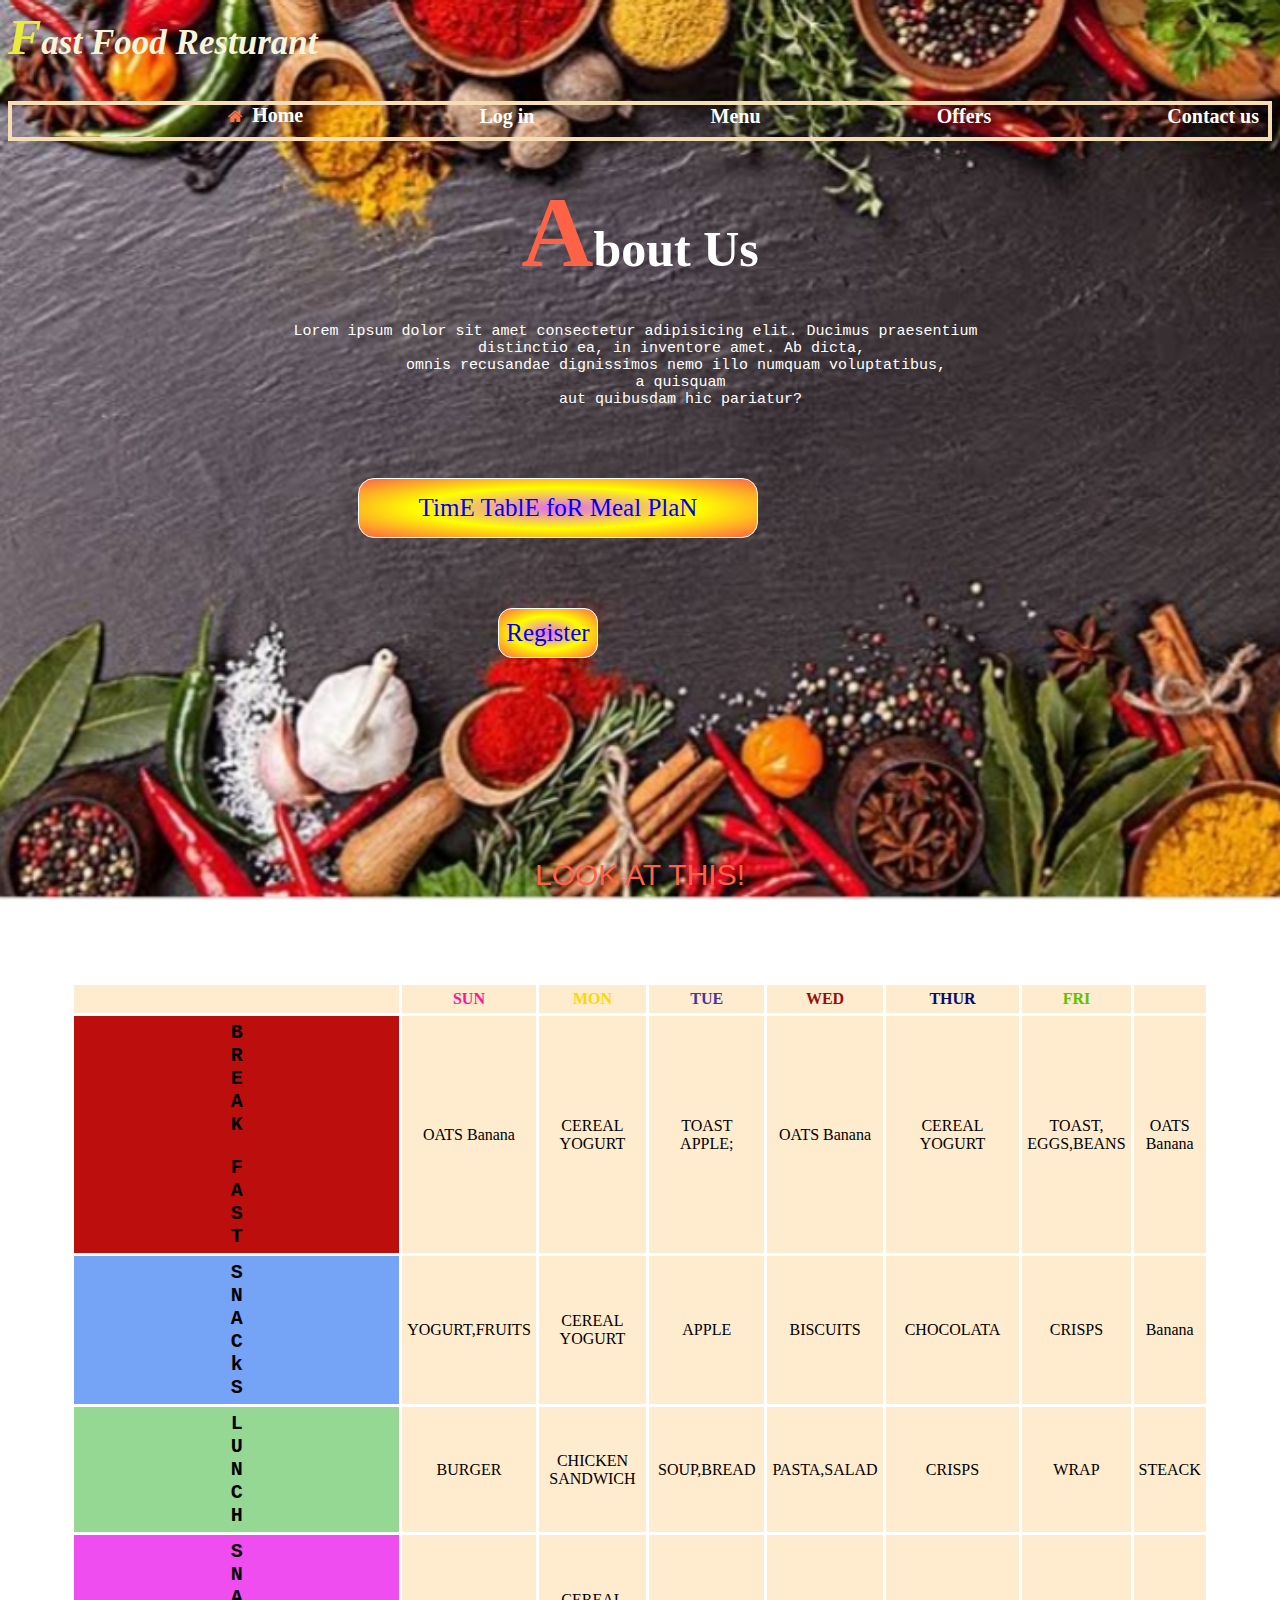
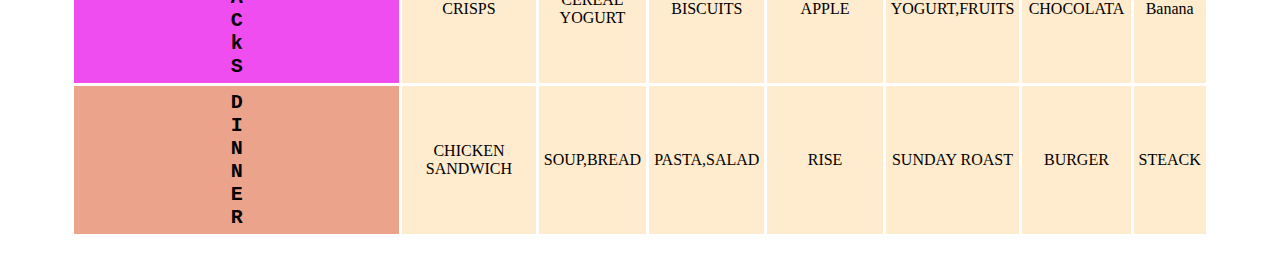
==== index.html @ bb1b3b35 "Add files via upload" ====
<html>
    <head>
    <meta charset="utf-8">
    <link rel="stylesheet" href="first.css">
    <meta name="viewport" content="width=device-width, initial-scale=1.0">
    <link rel="stylesheet" href="https://cdnjs.cloudflare.com/ajax/libs/font-awesome/4.7.0/css/font-awesome.min.css">
    
</head>
    <body id="index">
    
          <p style="font-weight: bold;font-style: italic;font-size:35px ;color: beige;";><span style="color: rgb(233, 236, 61);font-size:50px;">F</span>ast Food Resturant</p>
     
<ul class="nav">

    <li><a href="index.html" ><li class="fa fa-home" style="color: rgb(243, 117, 72);">Home</li></a></li>
    <li><a href="register.html">Log in</a></li>
    <li><a href="menu.html">Menu</a></li>
    <li><a href="offers.html">Offers</a></li>
    <li><a href="contact.html">Contact us</a></li>



    </ul>
    <h1><span class="a">A</span>bout Us</h1>
    <pre class="aa">Lorem ipsum dolor sit amet consectetur adipisicing elit. Ducimus praesentium 
        distinctio ea, in inventore amet. Ab dicta, 
        omnis recusandae dignissimos nemo illo numquam voluptatibus,
         a quisquam
         aut quibusdam hic pariatur?</pre>
<p><a href="#time-table" class="time">TimE TablE foR Meal PlaN</a></p>
    <button id="button"><a href="register.html" style="text-decoration:none;">Register</a></button>


    <p class="at">LOOK AT THIS!</p>
    <table id="time-table" style="overflow-x:auto;">
        <tr class="fi">
            <td></td>
<th style="color: deeppink;">SUN</th>
<th style="color: gold;">MON</th>
<th style="color: rgb(71, 55, 156);">TUE</th>
<th style="color: rgb(149, 16, 16);">WED</th>
<th style="color: rgb(11, 11, 110);">THUR</th>
<th style="color: rgb(94, 194, 0);">FRI</th>
</tr>

<tr>
<th style="background-color: rgb(189, 14, 14);">
<pre style="font-size:20px;">B<br>R<br>E<br>A<br>K</pre>
<pre style="font-size: 20px;">F<br>A<br>S<br>T</pre>
</th>
<td>OATS Banana</td>
<td>CEREAL YOGURT</td>
<td>TOAST APPLE;
</td>
<td>OATS Banana</td>
    <td>CEREAL YOGURT</td>
    <td>TOAST, EGGS,BEANS</td>
    <td>OATS Banana</td>

</tr>
<tr>
<th style="background-color: rgb(117, 163, 246);"><pre style="font-size:20px;">S<br>N<br>A<br>C<br>k<br>S</pre></th>
<td>YOGURT,FRUITS</td>
<td>CEREAL YOGURT</td>
<td>APPLE
</td>
<td>BISCUITS</td>
    <td>CHOCOLATA</td>
    <td>CRISPS</td>
    <td> Banana</td>
</tr>

<tr>
    <th style="background-color: rgb(148, 216, 148);"><pre style="font-size:20px;" >L<br>U<br>N<br>C<br>H</pre></th>
    <td>BURGER</td>
    <td>CHICKEN SANDWICH</td>
    <td>SOUP,BREAD</td>
    <td>PASTA,SALAD</td>
        <td>CRISPS</td>
        <td>WRAP</td>
        <td>STEACK</td>


</tr>

<tr>
    <th style="background-color: rgb(240, 77, 240);"><pre style="font-size:20px;" >S<br>N<br>A<br>C<br>k<br>S</pre></th>
    <td>CRISPS</td>
    
    <td>CEREAL YOGURT</td>
    <td>BISCUITS</td>
    <td>APPLE
    </td>
        <td>YOGURT,FRUITS</td>
        <td>CHOCOLATA</td>
        <td> Banana</td>
    </tr>
    <tr>
        <th style="background-color: rgb(236, 163, 139);"><pre style="font-size:20px;" >D<br>I<br>N<br>N<br>E<br>R</pre></th>
       <td>CHICKEN SANDWICH</td>
    <td>SOUP,BREAD</td>
    <td>PASTA,SALAD</td>
        <td>RISE</td>
        <td>SUNDAY ROAST</td>
        <td>BURGER</td>
        <td>STEACK</td>

    </tr>
    </table>
   
  
    </body>
</html>
---- first.css ----
*{
    box-sizing: border-box;
}
body{
    background-image:url("WhatsApp\ Image\ 2021-06-06\ at\ 5.25.58\ AM.jpeg");
    background-repeat: no-repeat;
    background-size: cover;
    height:800px;
}
.nav{

    width:100%;
    display: flex;
    flex-direction: row;
    flex-wrap: nowrap;
    justify-content: space-between;
    height:40px;
    background-color: rgb(0, 0, 0) transparent;
    list-style-type: none;
    flex-grow:1;
    border:4px solid wheat ;

}

li a{
    width:calc(98%/5);
    padding:9px;
    font-size:20px;
    font-weight: bold;
    text-decoration: none;
    color: white;

}
#button{
    width:100px;
 display: flex;
 justify-content:center ;
 background-image:radial-gradient(rgb(224, 108, 240),yellow,tomato);
 align-items: center;
 height: 50px;
 margin:60px;
 margin-left:490px;
 font-family: Ink Free;
 font-size:25px;
 transition-property: all;
 border-radius:14px;
 border:1px solid white;
 
}
#button:hover{
   width: 150px;
   height:70px;
   

}
h1{
    color: white;
    font-size:50px;
    text-align:center;
    font-family:Comic Sans MS ;
}
.a{
    color: tomato;
    font-size:100px;
}
.aa{
    color: white;
    text-align: center;
    font-size:15px;
}

.time{
    text-decoration: none;
    width:400px;
    display: flex;
    justify-content:center ;
    background-image:radial-gradient(rgb(224, 108, 240),yellow,tomato);
    align-items: center;
    height: 60px;
    margin:70px;
    margin-left:350px;
    font-family: Ink Free;
    font-size:25px;
    transition-property: all;
    border:1px solid white;
    border-radius:16px;
    
}
table,th,td{
   
border: 3px solid white;
border-collapse: collapse;
background-color: blanchedalmond;
font-family: italic ;
width:90%;
margin-left:5%;
margin-right: 5%;
margin-top: 90px;

}
th,td{
    padding:5px ;
    text-align: center;

}
.at{
    text-align: center;
    font-size:30px;
    font-family:Verdana, Geneva, Tahoma, sans-serif;
    color: tomato;
   
    padding-top: 140px;
}
@media screen and (max-width:600px) {
   .nav{
        width:100%;
        height: 220px;
        display:flex;
        flex-direction:column;
        justify-content: center;
        align-items:center;
        top:0;
        z-index:1;
        overflow: hidden;

        
    }
   
    li a{
        font-size: 30px;
        border-bottom: 1px solid white;
        padding:5px;
        margin-bottom:2px;

    }
    #button{
        display: flex;
        justify-content: center;
        width:100px;
        margin-left: 200px;
      
    }
    .aa{
        font-size:10px;
        text-align: center;
    }
    .a{
        font-size: 80px;
    }
    .time{
        display: flex;
        justify-content: center;
        margin-left: 40px;
        
      
    }
    body{
        height:850px;
    }
    .at{
        padding-top:80px;
      
    }
}
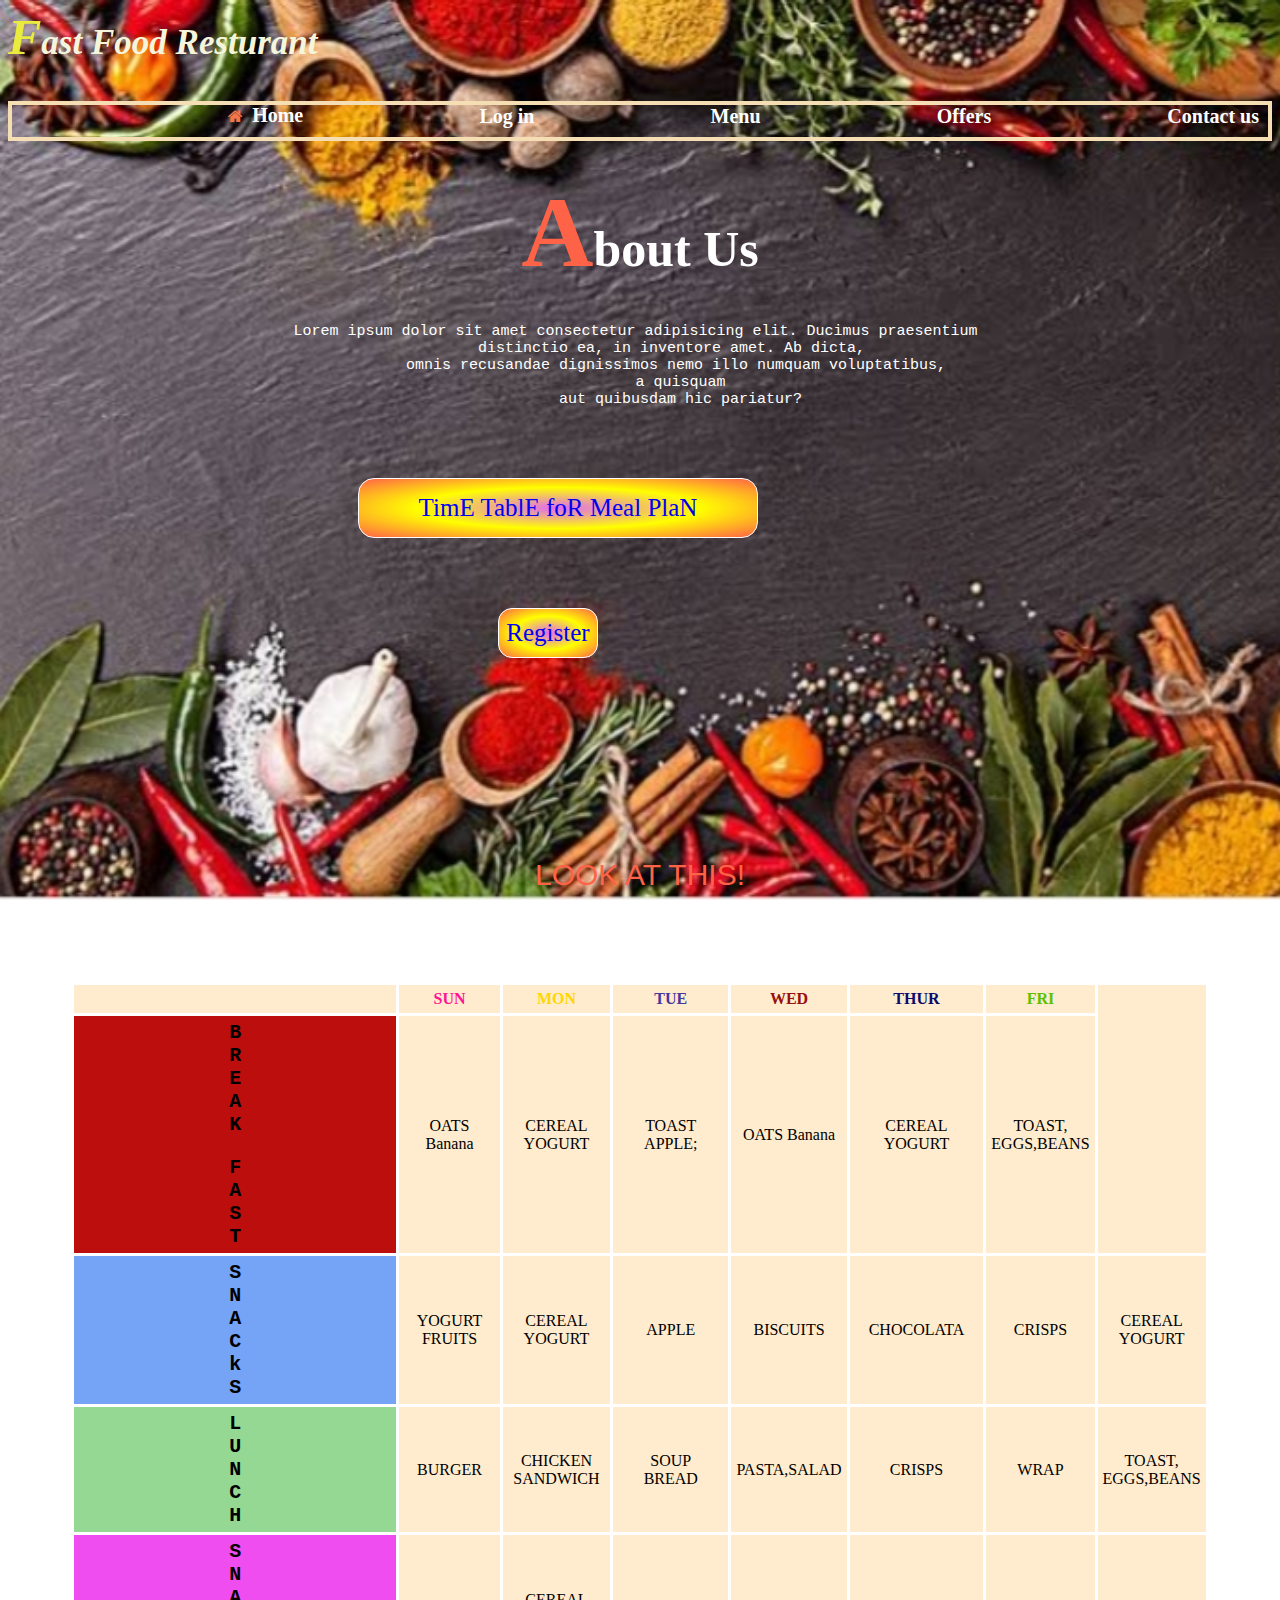
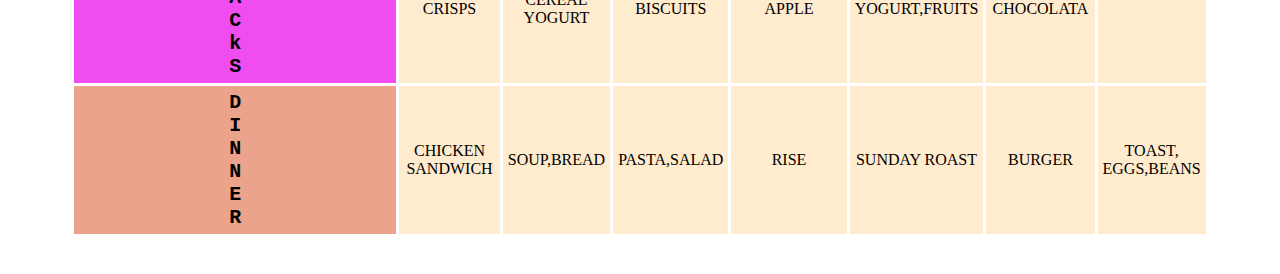
==== commit 5c5cf177: "Add files via upload" ====
--- a/index.html
+++ b/index.html
@@ -32,7 +32,8 @@
 
 
     <p class="at">LOOK AT THIS!</p>
-    <table id="time-table" style="overflow-x:auto;">
+    <div class="t">
+    <table id="time-table">
         <tr class="fi">
             <td></td>
 <th style="color: deeppink;">SUN</th>
@@ -55,30 +56,30 @@
 <td>OATS Banana</td>
     <td>CEREAL YOGURT</td>
     <td>TOAST, EGGS,BEANS</td>
-    <td>OATS Banana</td>
+   
 
 </tr>
 <tr>
 <th style="background-color: rgb(117, 163, 246);"><pre style="font-size:20px;">S<br>N<br>A<br>C<br>k<br>S</pre></th>
-<td>YOGURT,FRUITS</td>
-<td>CEREAL YOGURT</td>
+<td>YOGURT<br>FRUITS</td>
+<td>CEREAL<br> YOGURT</td>
 <td>APPLE
 </td>
 <td>BISCUITS</td>
     <td>CHOCOLATA</td>
     <td>CRISPS</td>
-    <td> Banana</td>
+    <td>CEREAL<br> YOGURT</td>
 </tr>
 
 <tr>
     <th style="background-color: rgb(148, 216, 148);"><pre style="font-size:20px;" >L<br>U<br>N<br>C<br>H</pre></th>
     <td>BURGER</td>
-    <td>CHICKEN SANDWICH</td>
-    <td>SOUP,BREAD</td>
+    <td>CHICKEN<br> SANDWICH</td>
+    <td>SOUP<br>BREAD</td>
     <td>PASTA,SALAD</td>
         <td>CRISPS</td>
         <td>WRAP</td>
-        <td>STEACK</td>
+       <td>TOAST, EGGS,BEANS</td>
 
 
 </tr>
@@ -93,7 +94,6 @@
     </td>
         <td>YOGURT,FRUITS</td>
         <td>CHOCOLATA</td>
-        <td> Banana</td>
     </tr>
     <tr>
         <th style="background-color: rgb(236, 163, 139);"><pre style="font-size:20px;" >D<br>I<br>N<br>N<br>E<br>R</pre></th>
@@ -103,11 +103,11 @@
         <td>RISE</td>
         <td>SUNDAY ROAST</td>
         <td>BURGER</td>
-        <td>STEACK</td>
+        <td>TOAST, EGGS,BEANS</td>
 
     </tr>
     </table>
-   
+   </div>
   
     </body>
 </html>--- a/first.css
+++ b/first.css
@@ -97,6 +97,7 @@
 margin-right: 5%;
 margin-top: 90px;
 
+
 }
 th,td{
     padding:5px ;
@@ -111,6 +112,7 @@
    
     padding-top: 140px;
 }
+
 @media screen and (max-width:600px) {
    .nav{
         width:100%;
@@ -137,7 +139,7 @@
         display: flex;
         justify-content: center;
         width:100px;
-        margin-left: 200px;
+        margin-left: 150px;
       
     }
     .aa{
@@ -150,7 +152,8 @@
     .time{
         display: flex;
         justify-content: center;
-        margin-left: 40px;
+        margin-left: 50px;
+        width:300px;
         
       
     }
@@ -161,4 +164,17 @@
         padding-top:80px;
       
     }
+    table,th,td,tr{
+    margin-right:60px;
+    width:100px;
+    overflow:auto;
+    padding-right:30px;
+    cursor: move;
+
+    }
+    .t{
+        width:400px; 
+        overflow-x: scroll;
+   }
+
 }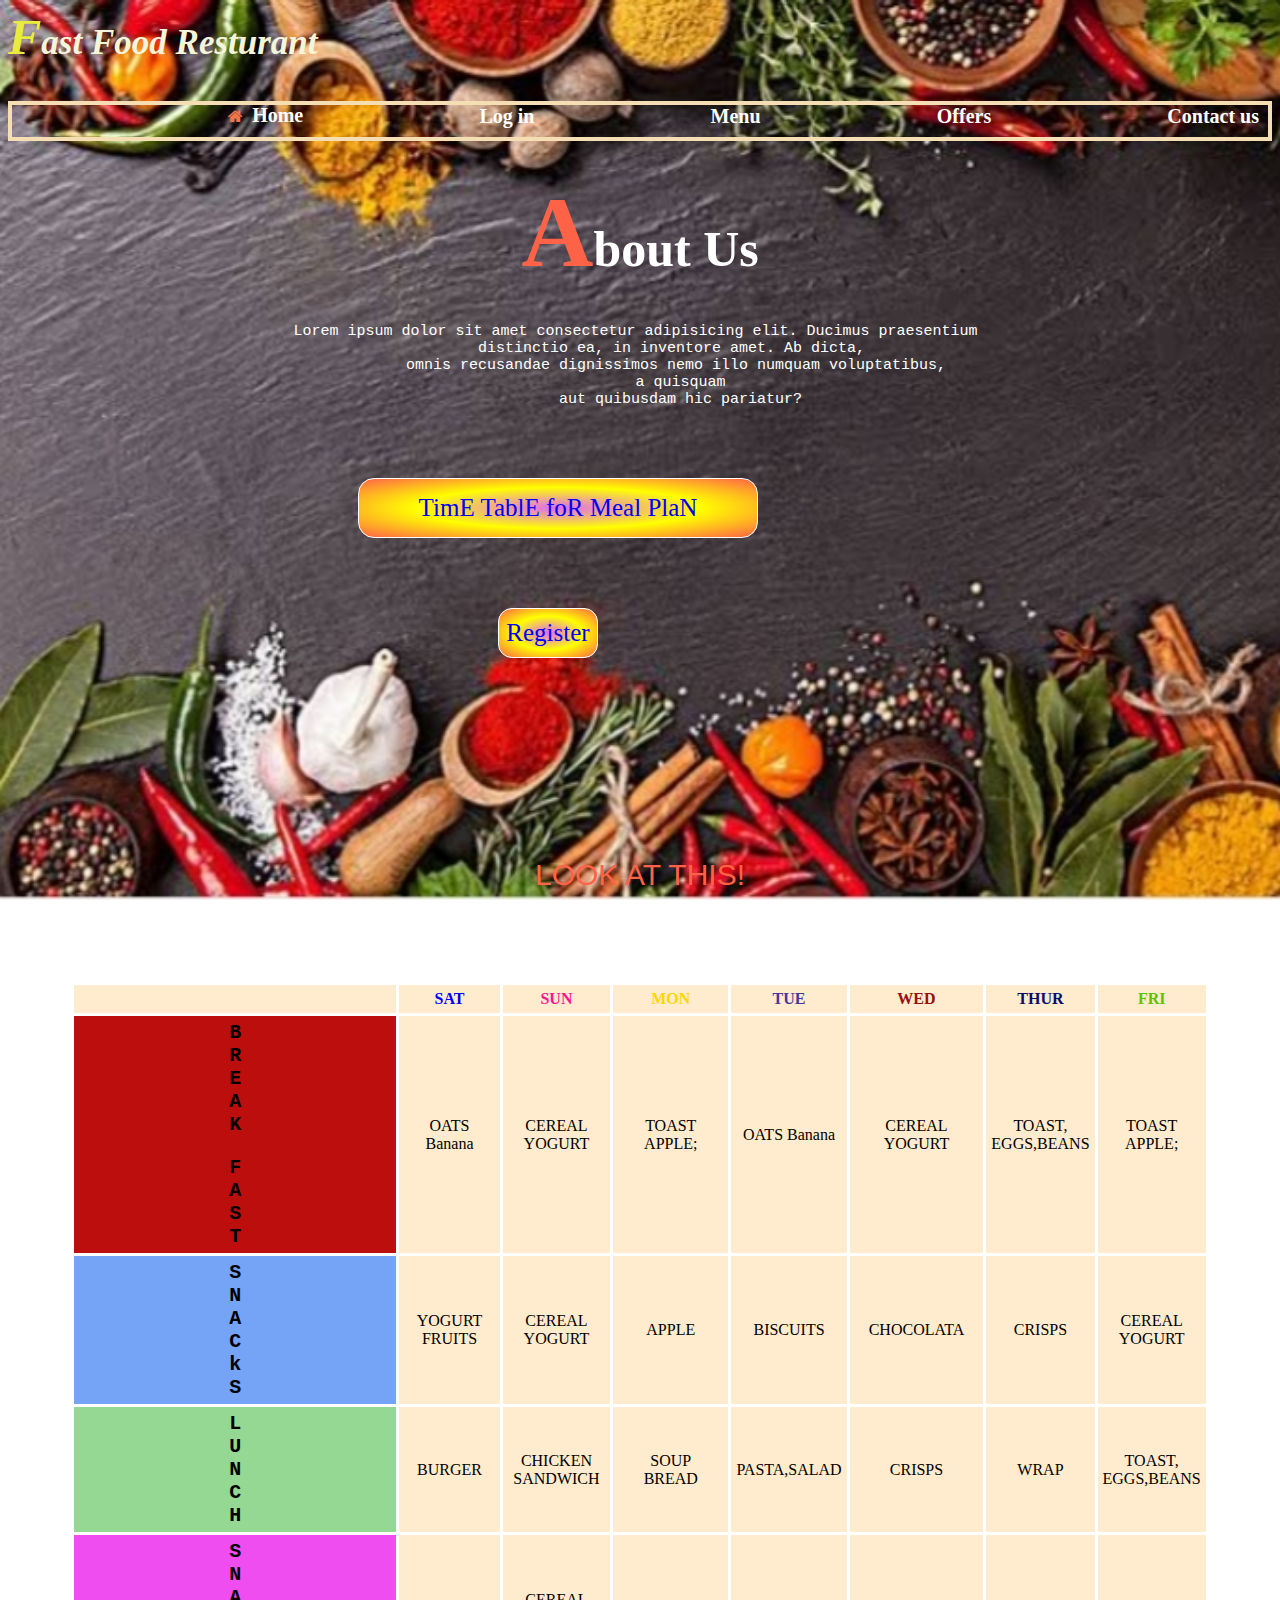
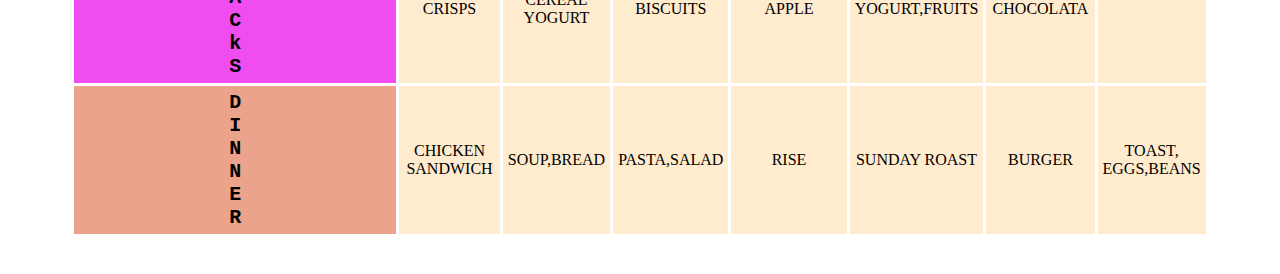
==== commit d3980a5d: "Update index.html" ====
--- a/index.html
+++ b/index.html
@@ -36,6 +36,7 @@
     <table id="time-table">
         <tr class="fi">
             <td></td>
+            <th style="color: blue;">SAT</th>
 <th style="color: deeppink;">SUN</th>
 <th style="color: gold;">MON</th>
 <th style="color: rgb(71, 55, 156);">TUE</th>
@@ -56,7 +57,7 @@
 <td>OATS Banana</td>
     <td>CEREAL YOGURT</td>
     <td>TOAST, EGGS,BEANS</td>
-   
+    <td>TOAST APPLE;</td>
 
 </tr>
 <tr>
@@ -110,4 +111,4 @@
    </div>
   
     </body>
-</html>+</html>
